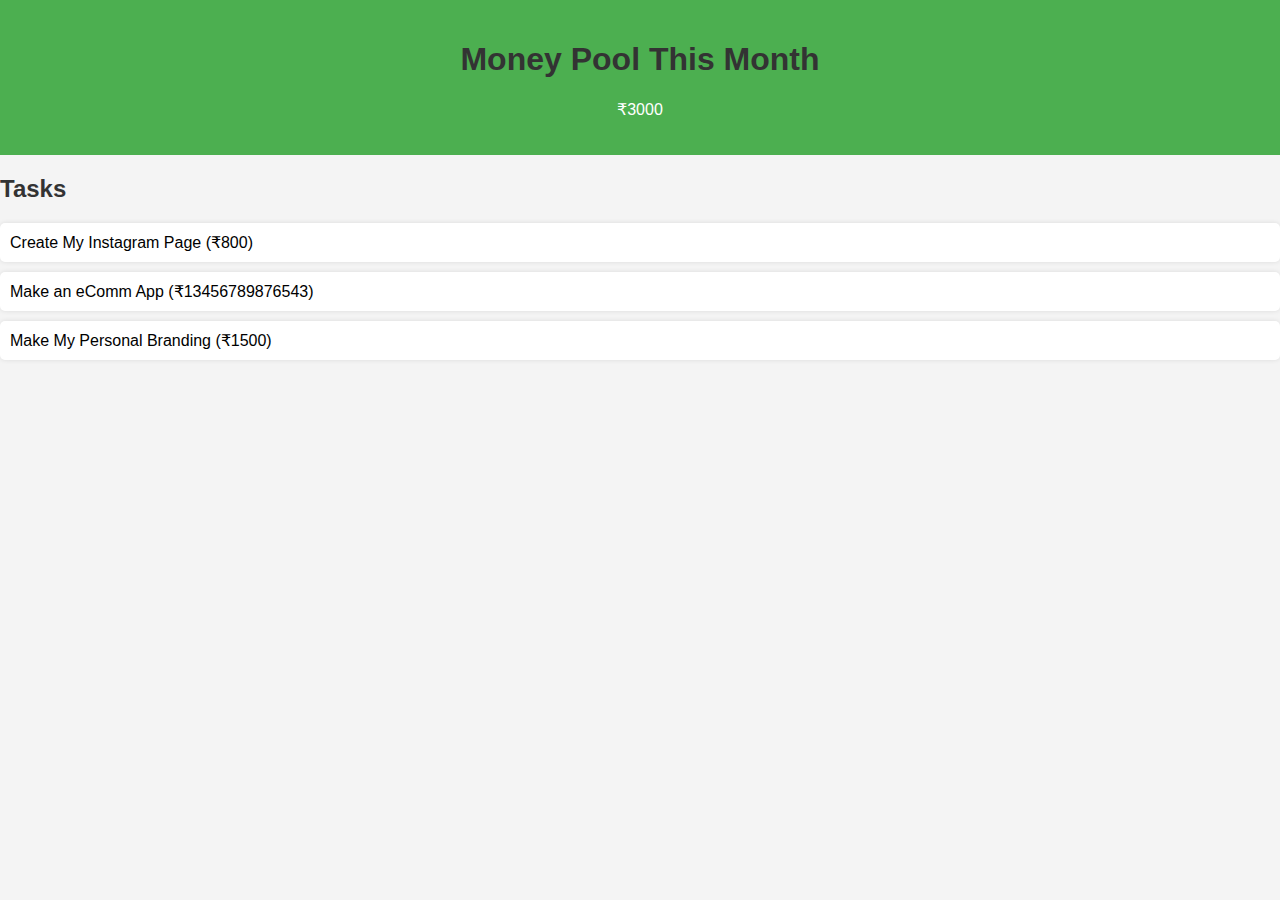
==== index.html @ b4a8ffdf "Update index.html" ====
<!DOCTYPE html>
<html lang="en">
<head>
    <meta charset="UTF-8">
    <meta name="viewport" content="width=device-width, initial-scale=1.0">
    <title>Money Pool and Tasks</title>
    <link rel="stylesheet" href="styles.css">
</head>
<body>
    <div id="moneyPool">
        <h1>Money Pool This Month</h1>
        <p id="poolAmount">₹3000</p>
    </div>

    <div id="taskList">
        <h2>Tasks</h2>
        <ul>
            <li onclick="showTaskDetails('task1')">Create My Instagram Page (₹800)</li>
            <li onclick="showTaskDetails('task2')">Make an eComm App (₹13456789876543)</li>
            <li onclick="showTaskDetails('task3')">Make My Personal Branding (₹1500)</li>
        </ul>
    </div>

    <div id="taskDescription" style="display: none;">
        <h3 id="taskName"></h3>
        <p id="taskMoney"></p>
        <p id="taskDetails"></p>
        <button onclick="goBack()">Back</button>
    </div>

    <script src="script.js"></script>
</body>
</html>
---- styles.css ----
body {
    font-family: Arial, sans-serif;
    margin: 0;
    padding: 0;
    background-color: #f4f4f4;
}

h1, h2, h3 {
    color: #333;
}

#moneyPool {
    background-color: #4CAF50;
    color: white;
    padding: 20px;
    text-align: center;
}

#taskList ul {
    list-style-type: none;
    padding: 0;
}

#taskList li {
    background-color: #ffffff;
    margin: 10px 0;
    padding: 10px;
    border-radius: 5px;
    cursor: pointer;
    box-shadow: 0 0 5px rgba(0, 0, 0, 0.1);
}

#taskList li:hover {
    background-color: #e0e0e0;
}

#taskDescription {
    background-color: #ffffff;
    padding: 20px;
    margin-top: 20px;
    box-shadow: 0 0 5px rgba(0, 0, 0, 0.1);
}

button {
    padding: 10px 15px;
    margin-top: 10px;
    background-color: #4CAF50;
    color: white;
    border: none;
    cursor: pointer;
    border-radius: 5px;
}

button:hover {
    background-color: #45a049;
}
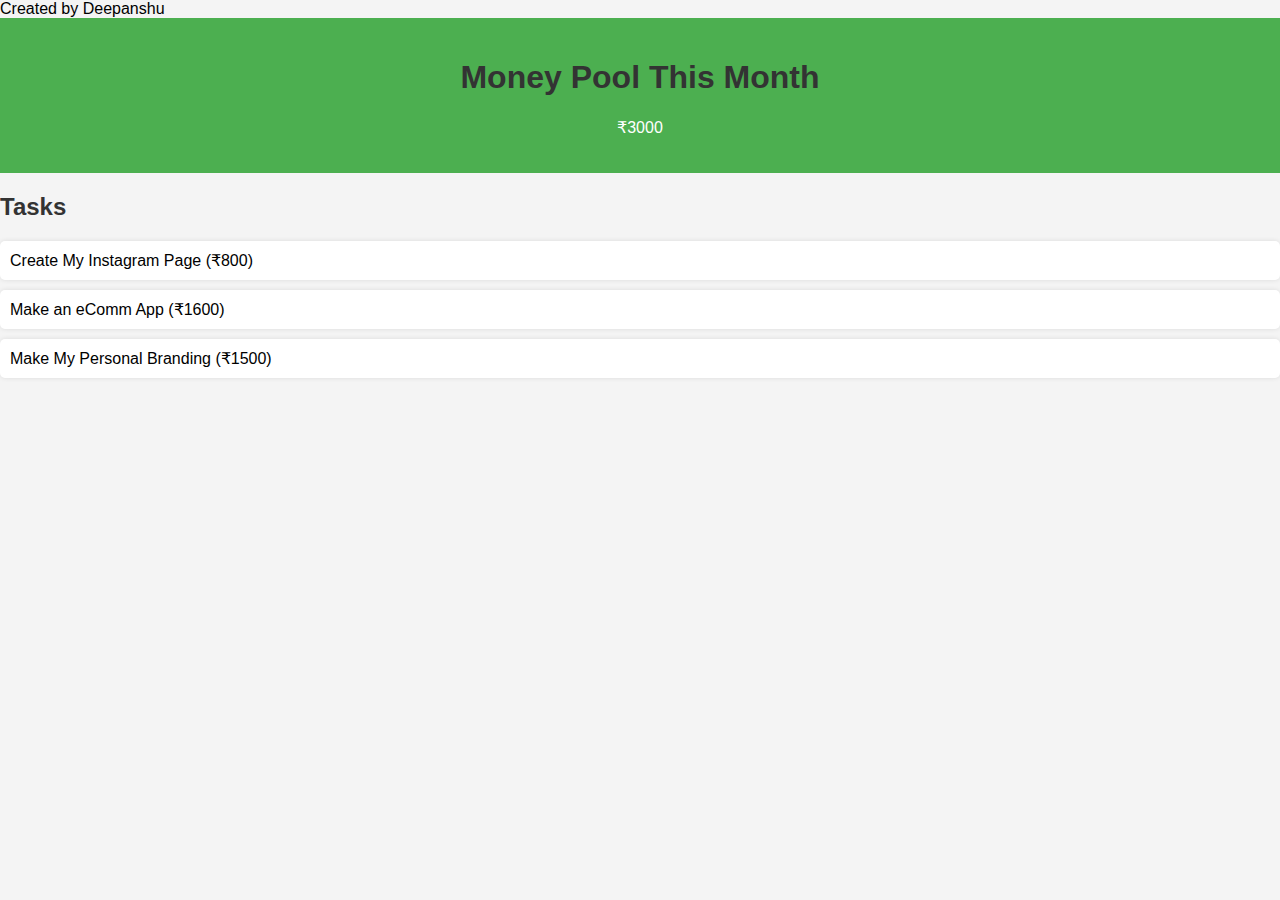
==== commit 10251b0e: "Update index.html" ====
--- a/index.html
+++ b/index.html
@@ -7,20 +7,27 @@
     <link rel="stylesheet" href="styles.css">
 </head>
 <body>
+
+    <!-- Creator Name at Top Left -->
+    <div class="creator-name">Created by <span>Deepanshu</span></div>
+
+    <!-- Money Pool Section -->
     <div id="moneyPool">
         <h1>Money Pool This Month</h1>
         <p id="poolAmount">₹3000</p>
     </div>
 
+    <!-- Task List Section -->
     <div id="taskList">
         <h2>Tasks</h2>
         <ul>
             <li onclick="showTaskDetails('task1')">Create My Instagram Page (₹800)</li>
-            <li onclick="showTaskDetails('task2')">Make an eComm App (₹13456789876543)</li>
+            <li onclick="showTaskDetails('task2')">Make an eComm App (₹1600)</li>
             <li onclick="showTaskDetails('task3')">Make My Personal Branding (₹1500)</li>
         </ul>
     </div>
 
+    <!-- Task Description Section (Initially Hidden) -->
     <div id="taskDescription" style="display: none;">
         <h3 id="taskName"></h3>
         <p id="taskMoney"></p>
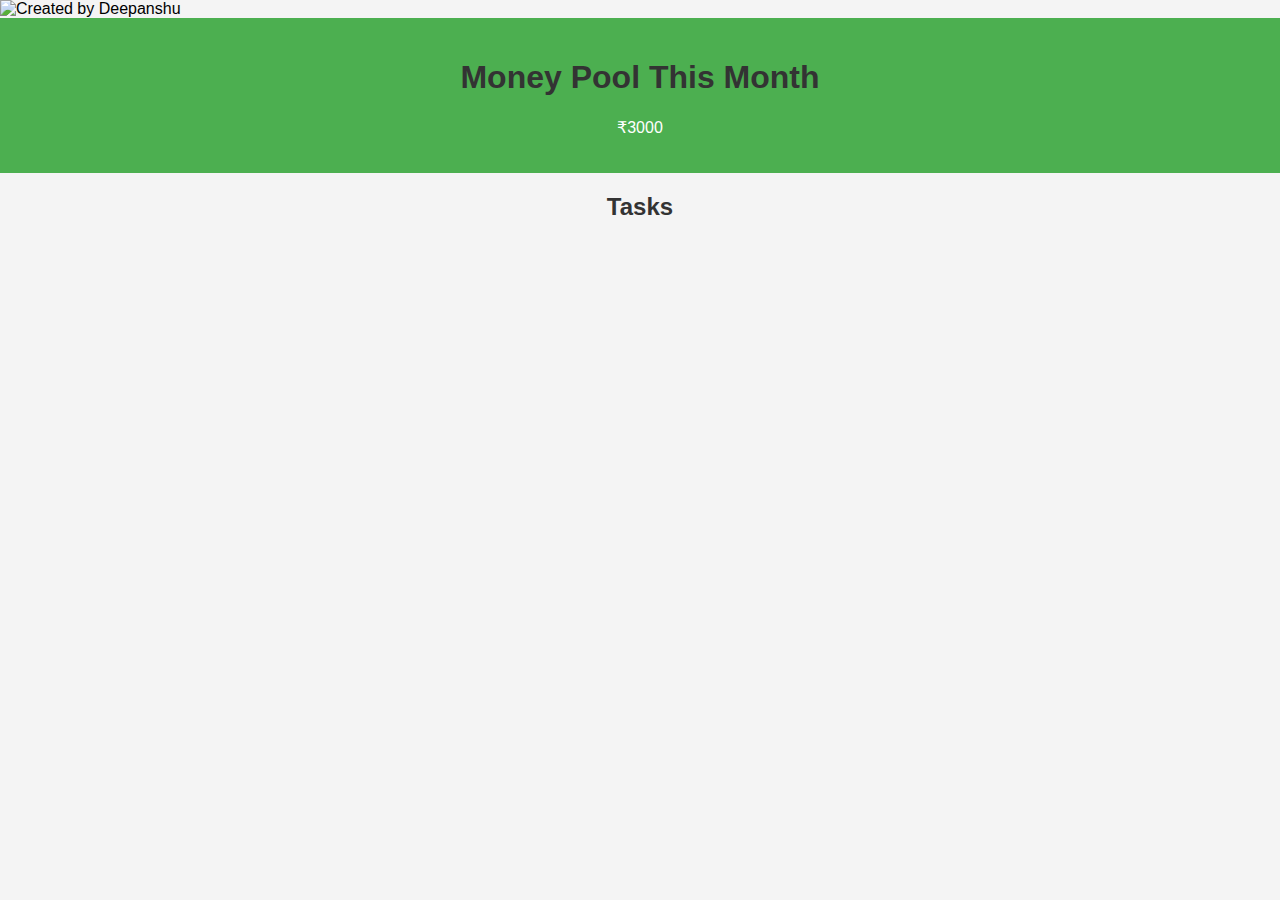
==== commit 2b50d773: "Update index.html" ====
--- a/index.html
+++ b/index.html
@@ -8,8 +8,10 @@
 </head>
 <body>
 
-    <!-- Creator Name at Top Left -->
-    <div class="creator-name">Created by <span>Deepanshu</span></div>
+    <!-- Creator Image -->
+    <div class="creator-image">
+        <img src="A_stylish_and_modern_typographic_design_featuring_.png" alt="Created by Deepanshu">
+    </div>
 
     <!-- Money Pool Section -->
     <div id="moneyPool">
@@ -20,11 +22,7 @@
     <!-- Task List Section -->
     <div id="taskList">
         <h2>Tasks</h2>
-        <ul>
-            <li onclick="showTaskDetails('task1')">Create My Instagram Page (₹800)</li>
-            <li onclick="showTaskDetails('task2')">Make an eComm App (₹1600)</li>
-            <li onclick="showTaskDetails('task3')">Make My Personal Branding (₹1500)</li>
-        </ul>
+        <ul id="tasks"></ul>
     </div>
 
     <!-- Task Description Section (Initially Hidden) -->
--- a/styles.css
+++ b/styles.css
@@ -5,8 +5,26 @@
     background-color: #f4f4f4;
 }
 
+/* Stylish "Created by Deepanshu" at Top Left */
+.creator-name {
+    position: absolute;
+    top: 10px;
+    left: 10px;
+    font-size: 22px;
+    font-weight: bold;
+    font-family: 'Poppins', sans-serif; /* Uses a Google Font */
+    background: linear-gradient(45deg, #ff5733, #ffbd69); /* Gradient Effect */
+    -webkit-background-clip: text;
+    -webkit-text-fill-color: transparent;
+    text-transform: uppercase;
+    letter-spacing: 1px;
+    padding: 5px 10px;
+    border-radius: 5px;
+}
+
 h1, h2, h3 {
     color: #333;
+    text-align: center;
 }
 
 #moneyPool {
@@ -19,15 +37,18 @@
 #taskList ul {
     list-style-type: none;
     padding: 0;
+    text-align: center;
 }
 
 #taskList li {
     background-color: #ffffff;
-    margin: 10px 0;
+    margin: 10px auto;
     padding: 10px;
     border-radius: 5px;
     cursor: pointer;
+    width: 60%;
     box-shadow: 0 0 5px rgba(0, 0, 0, 0.1);
+    text-align: center;
 }
 
 #taskList li:hover {
@@ -37,8 +58,10 @@
 #taskDescription {
     background-color: #ffffff;
     padding: 20px;
-    margin-top: 20px;
+    margin: 20px auto;
+    width: 70%;
     box-shadow: 0 0 5px rgba(0, 0, 0, 0.1);
+    text-align: center;
 }
 
 button {
@@ -49,8 +72,14 @@
     border: none;
     cursor: pointer;
     border-radius: 5px;
+    font-size: 16px;
 }
 
 button:hover {
     background-color: #45a049;
 }
+
+input {
+    padding: 10px;
+    font-size: 16px;
+}
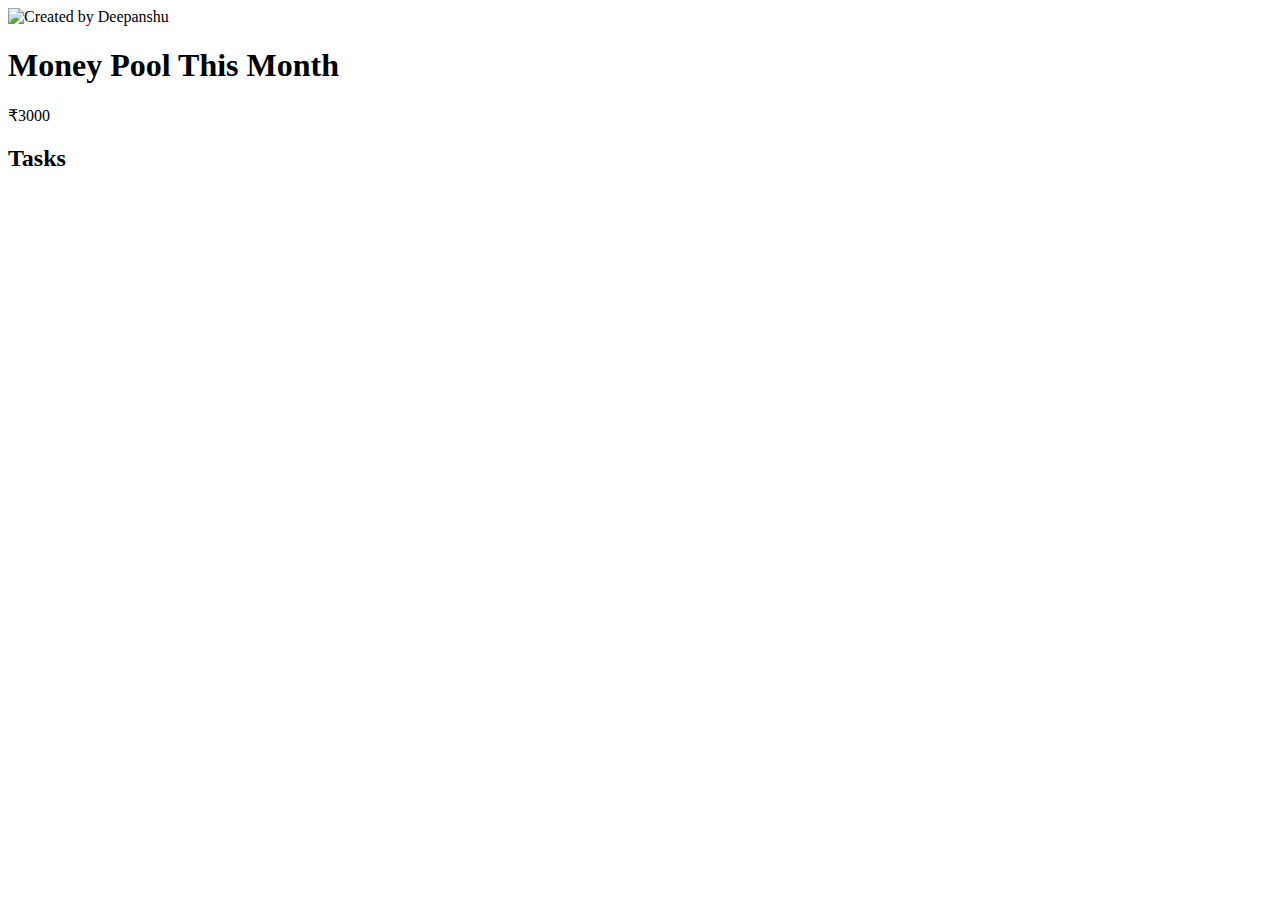
==== commit 55f8f52a: "Update index.html" ====
--- a/index.html
+++ b/index.html
@@ -4,33 +4,35 @@
     <meta charset="UTF-8">
     <meta name="viewport" content="width=device-width, initial-scale=1.0">
     <title>Money Pool and Tasks</title>
-    <link rel="stylesheet" href="styles.css">
+    <script src="https://cdn.tailwindcss.com"></script> <!-- Tailwind CDN -->
 </head>
-<body>
+<body class="bg-gray-100 font-sans">
 
     <!-- Creator Image -->
-    <div class="creator-image">
-        <img src="A_stylish_and_modern_typographic_design_featuring_.png" alt="Created by Deepanshu">
+    <div class="creator-image flex justify-start p-6">
+        <img src="A_stylish_and_modern_typographic_design_featuring_.png" alt="Created by Deepanshu" class="w-40 h-auto">
     </div>
 
     <!-- Money Pool Section -->
-    <div id="moneyPool">
-        <h1>Money Pool This Month</h1>
-        <p id="poolAmount">₹3000</p>
+    <div id="moneyPool" class="text-center p-6 bg-green-500 text-white rounded-lg shadow-lg max-w-md mx-auto my-6">
+        <h1 class="text-3xl font-bold">Money Pool This Month</h1>
+        <p id="poolAmount" class="text-2xl">₹3000</p>
     </div>
 
     <!-- Task List Section -->
-    <div id="taskList">
-        <h2>Tasks</h2>
-        <ul id="tasks"></ul>
+    <div id="taskList" class="container mx-auto p-6">
+        <h2 class="text-2xl font-semibold mb-4">Tasks</h2>
+        <ul id="tasks" class="space-y-4">
+            <!-- Tasks will be dynamically added here -->
+        </ul>
     </div>
 
     <!-- Task Description Section (Initially Hidden) -->
-    <div id="taskDescription" style="display: none;">
-        <h3 id="taskName"></h3>
-        <p id="taskMoney"></p>
-        <p id="taskDetails"></p>
-        <button onclick="goBack()">Back</button>
+    <div id="taskDescription" style="display: none;" class="container mx-auto p-6 bg-white rounded-lg shadow-lg">
+        <h3 id="taskName" class="text-xl font-semibold"></h3>
+        <p id="taskMoney" class="text-lg font-semibold"></p>
+        <p id="taskDetails" class="text-gray-700 mt-2"></p>
+        <button onclick="goBack()" class="mt-4 bg-blue-500 text-white p-2 rounded hover:bg-blue-600">Back</button>
     </div>
 
     <script src="script.js"></script>
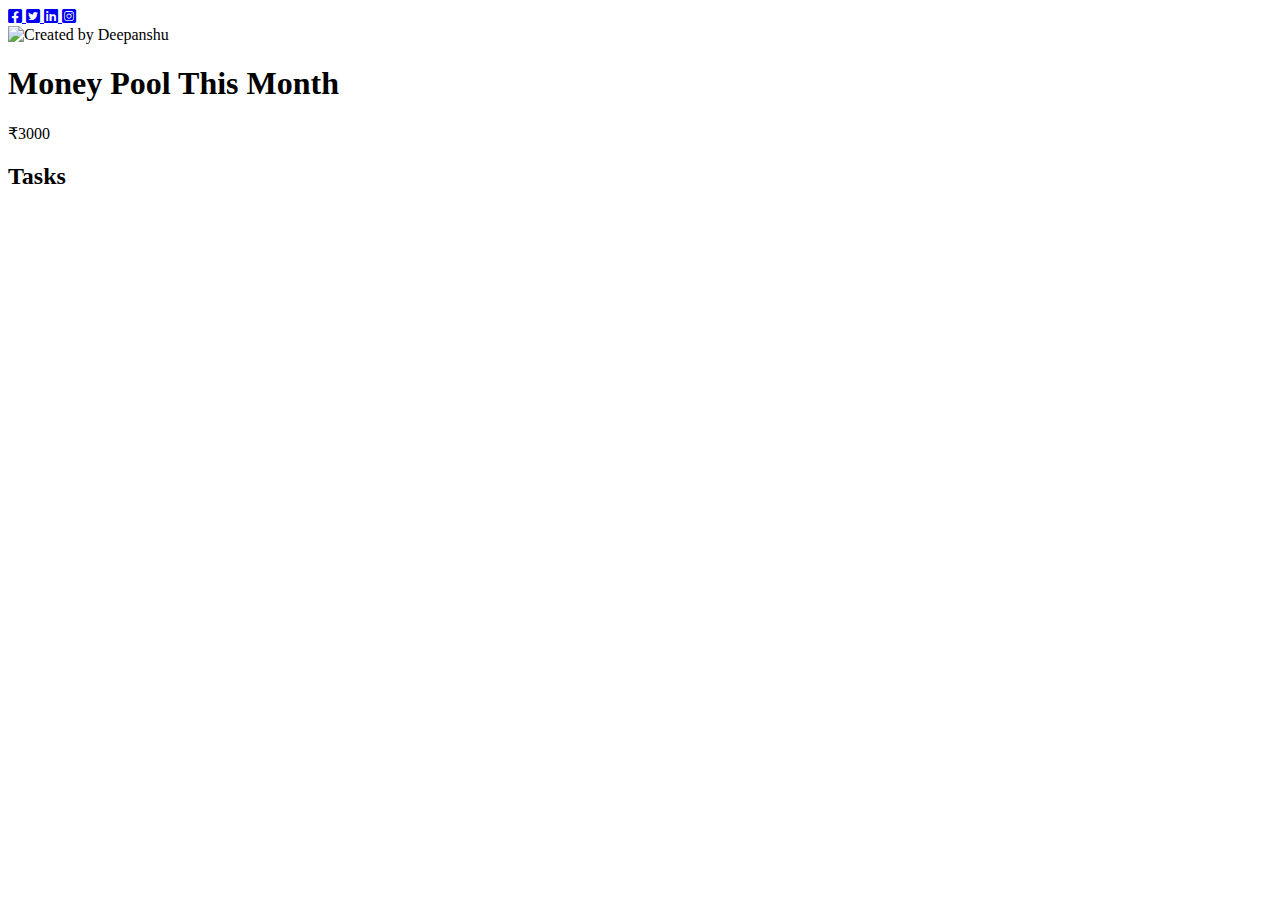
==== commit 15857ccf: "Update index.html" ====
--- a/index.html
+++ b/index.html
@@ -5,8 +5,25 @@
     <meta name="viewport" content="width=device-width, initial-scale=1.0">
     <title>Money Pool and Tasks</title>
     <script src="https://cdn.tailwindcss.com"></script> <!-- Tailwind CDN -->
+    <link rel="stylesheet" href="https://cdnjs.cloudflare.com/ajax/libs/font-awesome/5.15.4/css/all.min.css"> <!-- Font Awesome CDN -->
 </head>
-<body class="bg-gray-100 font-sans">
+<body class="bg-gray-100 font-sans relative">
+
+    <!-- Social Media Icons - Top Right -->
+    <div class="absolute top-6 right-6 flex space-x-4">
+        <a id="facebookIcon" href="#" target="_blank" class="text-blue-600 hover:text-blue-800">
+            <i class="fab fa-facebook-square text-3xl"></i>
+        </a>
+        <a id="twitterIcon" href="#" target="_blank" class="text-blue-400 hover:text-blue-600">
+            <i class="fab fa-twitter-square text-3xl"></i>
+        </a>
+        <a id="linkedinIcon" href="#" target="_blank" class="text-blue-700 hover:text-blue-900">
+            <i class="fab fa-linkedin text-3xl"></i>
+        </a>
+        <a id="instagramIcon" href="#" target="_blank" class="text-pink-500 hover:text-pink-700">
+            <i class="fab fa-instagram-square text-3xl"></i>
+        </a>
+    </div>
 
     <!-- Creator Image -->
     <div class="creator-image flex justify-start p-6">
@@ -35,6 +52,60 @@
         <button onclick="goBack()" class="mt-4 bg-blue-500 text-white p-2 rounded hover:bg-blue-600">Back</button>
     </div>
 
-    <script src="script.js"></script>
+    <script>
+        // Load the Money Pool amount from localStorage when the page loads
+        window.onload = function () {
+            const savedPoolAmount = localStorage.getItem("moneyPool"); // Get saved amount
+            if (savedPoolAmount) {
+                document.getElementById("poolAmount").innerText = `₹${savedPoolAmount}`; // Display updated value
+            }
+            displayTasks();  // Call function to display tasks
+
+            // Load the social media links from localStorage
+            const savedLinks = JSON.parse(localStorage.getItem("socialLinks"));
+            if (savedLinks) {
+                document.getElementById("facebookIcon").href = savedLinks.facebook || "#";
+                document.getElementById("twitterIcon").href = savedLinks.twitter || "#";
+                document.getElementById("linkedinIcon").href = savedLinks.linkedin || "#";
+                document.getElementById("instagramIcon").href = savedLinks.instagram || "#";
+            }
+        };
+
+        // Function to display tasks dynamically (from localStorage)
+        function displayTasks() {
+            const tasks = JSON.parse(localStorage.getItem("tasks")) || [];
+            const taskList = document.getElementById("tasks");
+            taskList.innerHTML = ""; // Clear existing list
+
+            tasks.forEach((task, index) => {
+                const listItem = document.createElement("li");
+                listItem.innerHTML = `<strong>${task.name}</strong> - ${task.money}`;
+                listItem.onclick = function () {
+                    showTaskDetails(index);
+                };
+                taskList.appendChild(listItem);
+            });
+        }
+
+        // Function to show task details
+        function showTaskDetails(index) {
+            const tasks = JSON.parse(localStorage.getItem("tasks")) || [];
+            const task = tasks[index];
+
+            document.getElementById("taskName").innerText = task.name;
+            document.getElementById("taskMoney").innerText = task.money;
+            document.getElementById("taskDetails").innerText = task.description;
+
+            document.getElementById("taskList").style.display = "none";
+            document.getElementById("taskDescription").style.display = "block";
+        }
+
+        // Go back to the task list
+        function goBack() {
+            document.getElementById("taskList").style.display = "block";
+            document.getElementById("taskDescription").style.display = "none";
+        }
+    </script>
+
 </body>
 </html>
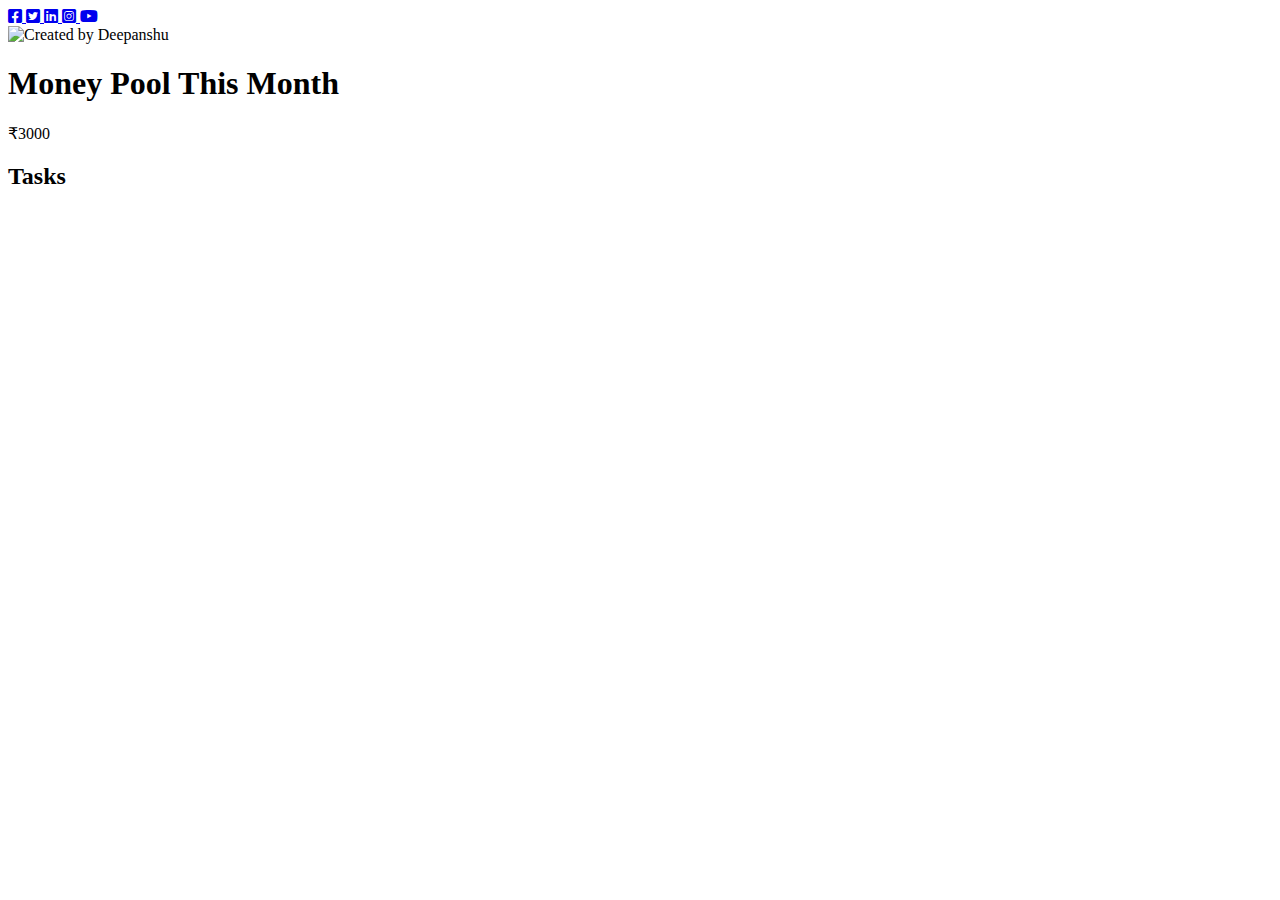
==== commit 41c0fce5: "Update index.html" ====
--- a/index.html
+++ b/index.html
@@ -22,6 +22,9 @@
         </a>
         <a id="instagramIcon" href="#" target="_blank" class="text-pink-500 hover:text-pink-700">
             <i class="fab fa-instagram-square text-3xl"></i>
+        </a>
+        <a id="youtubeIcon" href="#" target="_blank" class="text-red-600 hover:text-red-800">
+            <i class="fab fa-youtube text-3xl"></i>
         </a>
     </div>
 
@@ -68,6 +71,7 @@
                 document.getElementById("twitterIcon").href = savedLinks.twitter || "#";
                 document.getElementById("linkedinIcon").href = savedLinks.linkedin || "#";
                 document.getElementById("instagramIcon").href = savedLinks.instagram || "#";
+                document.getElementById("youtubeIcon").href = savedLinks.youtube || "#";
             }
         };
 
